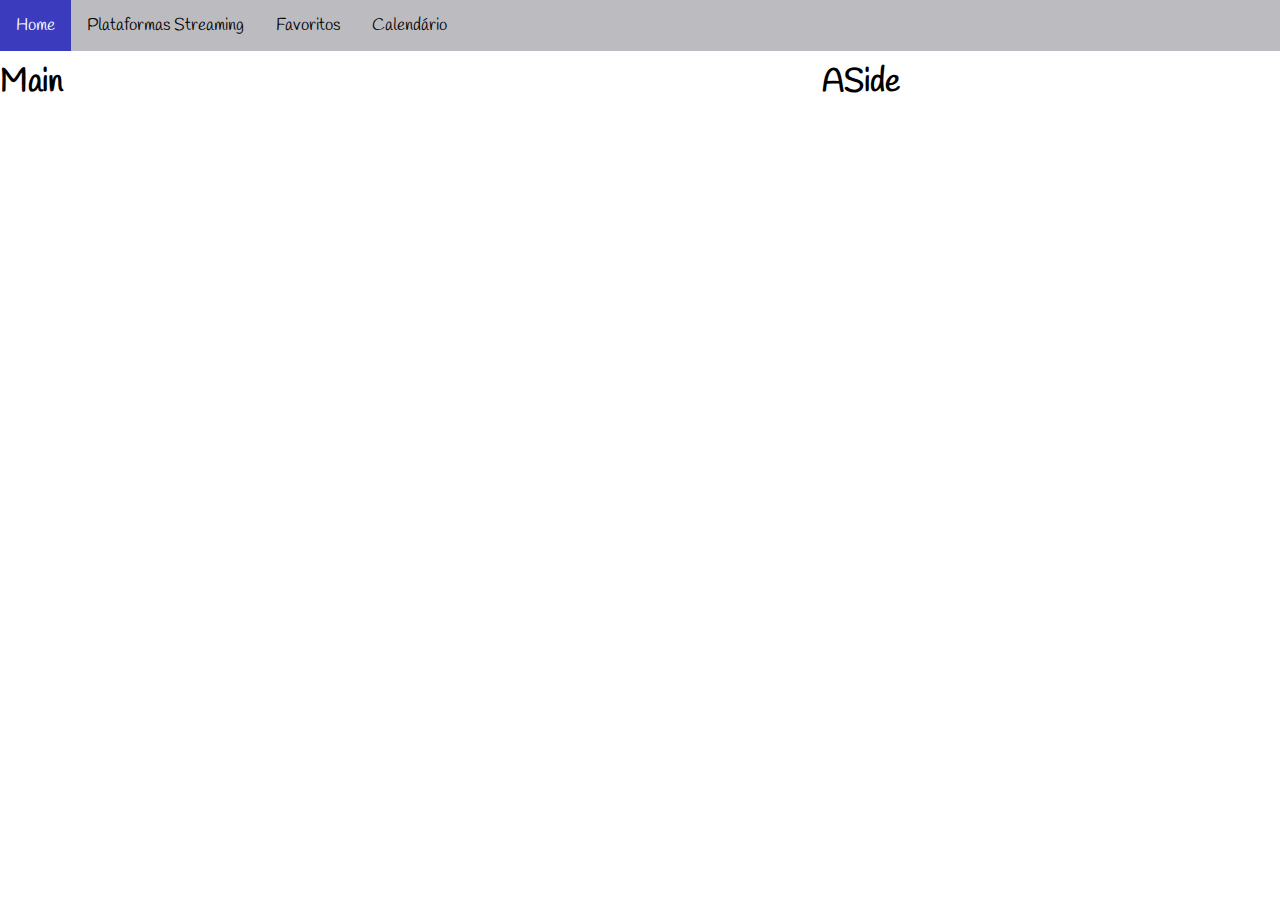
==== index.html @ 1967b13b "Adicionado o ficheiro index e css" ====
<!DOCTYPE html>
<html lang="pt">
<head>
    <meta charset="UTF-8">
    <meta name="viewport" content="width=device-width, initial-scale=1.0">
    <meta name="author" content="Rafael && Tiago Santos">
    <meta name="keywords" content="Lusofona movies">
    <meta name="description" content="Lusofona movies search machine">
    <title>LMSM</title>
    <link rel="stylesheet" href="assets/css/estilos.css">
    <link rel="shortcut icon" type="image/x-icon" href="assets/images/favicon.ico"/>
    <link rel="preconnect" href="https://fonts.gstatic.com">
    <link href="https://fonts.googleapis.com/css2?family=Handlee&display=swap" rel="stylesheet">
</head>
<body class="grid-container">
    <nav class="navbar">
        <a class="active" href="#home">Home</a>
        <a href="#news">Plataformas Streaming</a>
        <a href="#contact">Favoritos</a>
        <a href="#about">Calendário</a>
    </nav>
    <main>
        <h1>Main</h1>
    </main>
    <aside>
        <h1>ASide</h1>
    </aside>
</body>
</html>
---- assets/css/estilos.css ----
/* NAVBAR */

main {
    margin-top: 40px;
    grid-area: main;
}

aside {
    margin-top: 40px;
    grid-area: aside;
}

.navbar {
    grid-area: menu;
    background-color: rgb(188, 188, 192);
    overflow: hidden;
    position: fixed;
    top: 0;
    width: 100%;
}

.navbar a {
    float: left;
    color: #000000;
    text-align: center;
    padding: 14px 16px;
    text-decoration: none;
    font-size: 17px;
}
  
.navbar a:hover {
    background-color: #ddd;
    color: black;
}

.navbar a.active {
    background-color: #3a3cbd;
    color: white;
}

.grid-container {
    display: grid;
    grid-template-areas: 
        'menu menu menu'
        'main main aside';
}

body {
    margin: 0;
    font-family: 'Handlee', cursive;
}
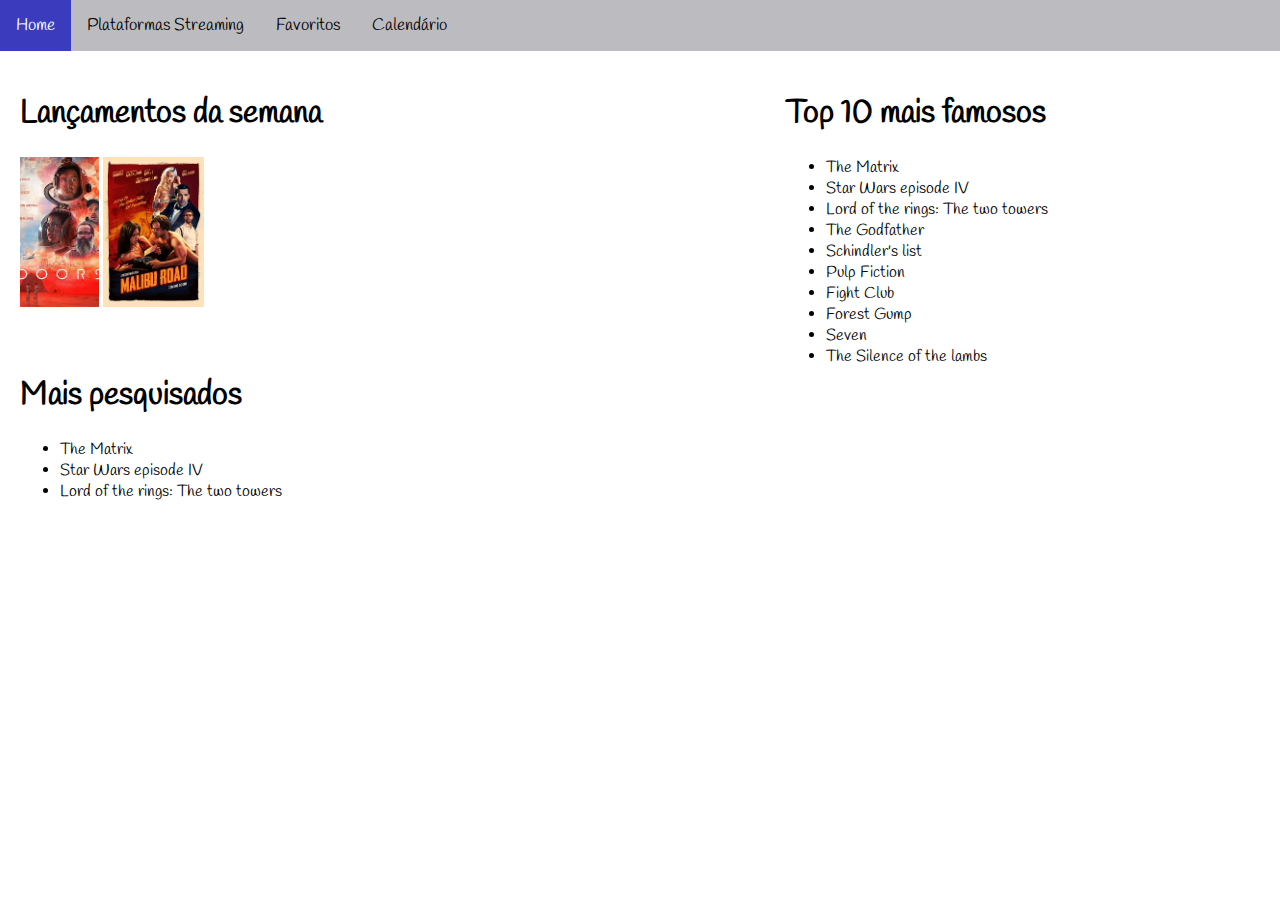
==== commit c93e2421: "Adicionados os lançamentos da semana" ====
--- a/index.html
+++ b/index.html
@@ -20,10 +20,32 @@
         <a href="#about">Calendário</a>
     </nav>
     <main>
-        <h1>Main</h1>
+        <h1>Lançamentos da semana</h1>
+        <img src="assets/images/doors.jpg">
+        <img src="assets/images/malibu.jpg">
     </main>
+    <section class="maisPesquisados">
+        <h1>Mais pesquisados</h1>
+        <ul>
+            <li>The Matrix</li>
+            <li>Star Wars episode IV</li>
+            <li>Lord of the rings: The two towers</li>
+        </ul> 
+    </section>
     <aside>
-        <h1>ASide</h1>
+        <h1>Top 10 mais famosos</h1>
+        <ul>
+            <li>The Matrix</li>
+            <li>Star Wars episode IV</li>
+            <li>Lord of the rings: The two towers</li>
+            <li>The Godfather</li>
+            <li>Schindler's list</li>
+            <li>Pulp Fiction</li>
+            <li>Fight Club</li>
+            <li>Forest Gump</li>
+            <li>Seven</li>
+            <li>The Silence of the lambs</li>
+        </ul> 
     </aside>
 </body>
 </html>--- a/assets/css/estilos.css
+++ b/assets/css/estilos.css
@@ -1,22 +1,32 @@
 /* NAVBAR */
 
 main {
-    margin-top: 40px;
+    margin:20px;
     grid-area: main;
 }
 
+main img {
+    height: 150px;
+}
+
 aside {
-    margin-top: 40px;
+    margin:20px;
     grid-area: aside;
+}
+
+aside ul{
+    
+}
+
+.maisPesquisados {
+    margin:20px;
+    grid-area: maisPesquisados;
 }
 
 .navbar {
     grid-area: menu;
     background-color: rgb(188, 188, 192);
     overflow: hidden;
-    position: fixed;
-    top: 0;
-    width: 100%;
 }
 
 .navbar a {
@@ -42,7 +52,8 @@
     display: grid;
     grid-template-areas: 
         'menu menu menu'
-        'main main aside';
+        'main main aside'
+        'maisPesquisados maisPesquisados aside';
 }
 
 body {
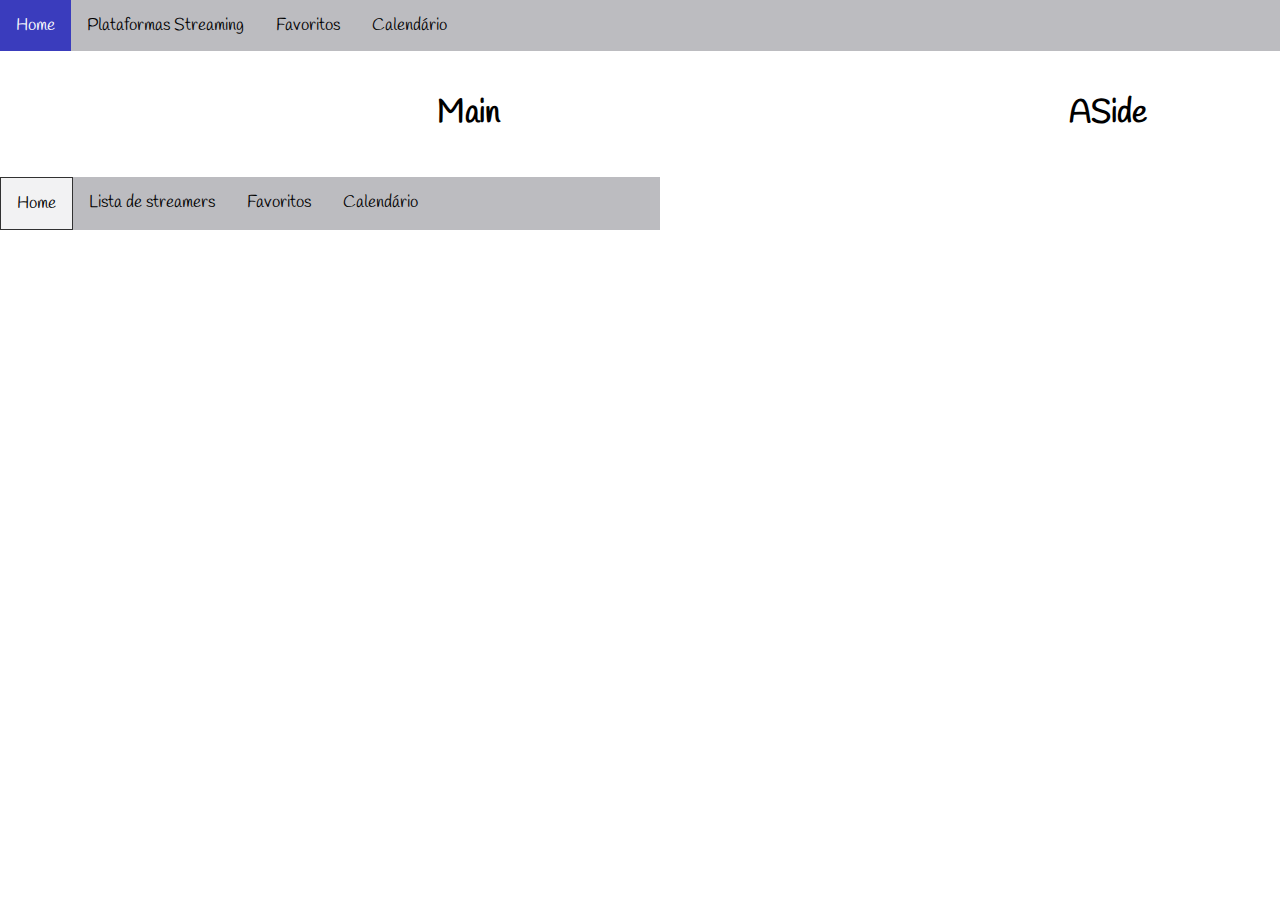
==== commit 0e294c43: "iniciado ficheiro html principal, criada layout" ====
--- a/index.html
+++ b/index.html
@@ -20,32 +20,62 @@
         <a href="#about">Calendário</a>
     </nav>
     <main>
-        <h1>Lançamentos da semana</h1>
-        <img src="assets/images/doors.jpg">
-        <img src="assets/images/malibu.jpg">
+        <h1>Main</h1>
     </main>
-    <section class="maisPesquisados">
-        <h1>Mais pesquisados</h1>
-        <ul>
-            <li>The Matrix</li>
-            <li>Star Wars episode IV</li>
-            <li>Lord of the rings: The two towers</li>
-        </ul> 
-    </section>
     <aside>
-        <h1>Top 10 mais famosos</h1>
-        <ul>
-            <li>The Matrix</li>
-            <li>Star Wars episode IV</li>
-            <li>Lord of the rings: The two towers</li>
-            <li>The Godfather</li>
-            <li>Schindler's list</li>
-            <li>Pulp Fiction</li>
-            <li>Fight Club</li>
-            <li>Forest Gump</li>
-            <li>Seven</li>
-            <li>The Silence of the lambs</li>
-        </ul> 
+        <h1>ASide</h1>
     </aside>
 </body>
+</html>
+
+<!DOCTYPE html>
+<html>
+
+<head>
+    <meta charset="UTF-8">
+    <meta name="viewport" content="width=device-width, initial-scale=1.0">
+    <meta name="author" content="Rafael && Tiago Santos">
+    <meta name="keywords" content="Lusofona movies">
+    <meta name="description" content="Lusofona movies search machine">
+    <link rel="stylesheet" href="assets/css/estilos.css">
+    <link rel="shortcut icon" type="image/x-icon" href="assets/images/favicon.ico" />
+    <link rel="preconnect" href="https://fonts.gstatic.com">
+    <link href="https://fonts.googleapis.com/css2?family=Handlee&display=swap" rel="stylesheet">
+    <style>
+        .grid-container {
+            display: grid;
+            grid-template-columns: auto auto auto;
+            text-align: center;
+        }
+
+        .grid-item {
+            background-color: rgba(255, 255, 255, 0.8);
+            border: 1px solid rgba(0, 0, 0, 0.8);
+            padding: 20px;
+            font-size: 30px;
+            text-align: center;
+        }
+    </style>
+    <title>renomear-Home</title>
+</head>
+
+<body>
+    <header class="grid-container">
+        <nav class="navbar">
+            <a class="grid-item" href="http://">
+                Home
+            </a>
+            <a href="http://">
+                Lista de streamers
+            </a>
+            <a class="box">
+                Favoritos
+            </a>
+            <a href="http://">
+                Calendário
+            </a>
+        </nav>
+    </header>
+</body>
+
 </html>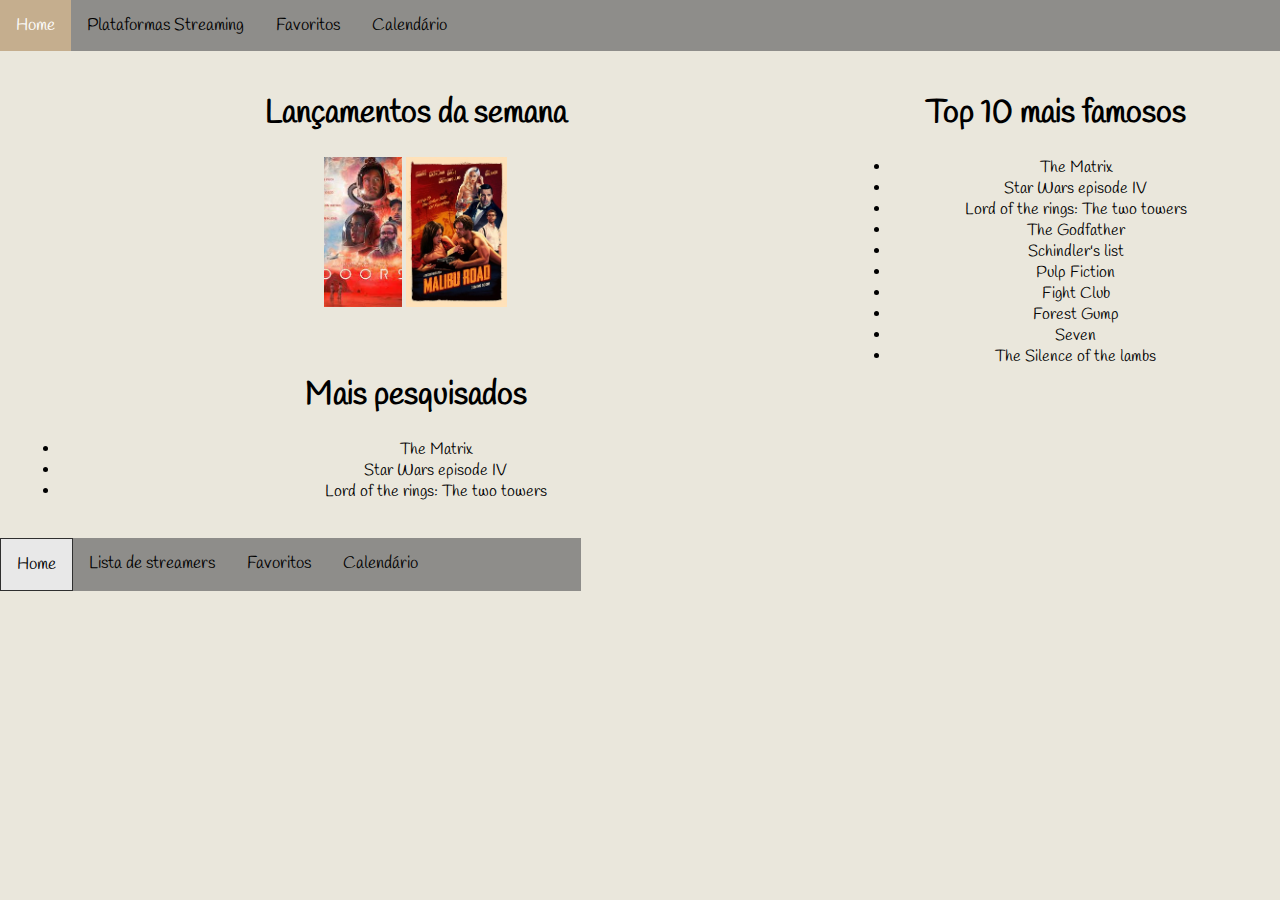
==== commit cb90c045: "Merge branch 'main' of https://github.com/Rafael-21902319/pw-projecto-a21902319-a22006933" ====
--- a/index.html
+++ b/index.html
@@ -20,10 +20,32 @@
         <a href="#about">Calendário</a>
     </nav>
     <main>
-        <h1>Main</h1>
+        <h1>Lançamentos da semana</h1>
+        <img src="assets/images/doors.jpg">
+        <img src="assets/images/malibu.jpg">
     </main>
+    <section class="maisPesquisados">
+        <h1>Mais pesquisados</h1>
+        <ul>
+            <li>The Matrix</li>
+            <li>Star Wars episode IV</li>
+            <li>Lord of the rings: The two towers</li>
+        </ul> 
+    </section>
     <aside>
-        <h1>ASide</h1>
+        <h1>Top 10 mais famosos</h1>
+        <ul>
+            <li>The Matrix</li>
+            <li>Star Wars episode IV</li>
+            <li>Lord of the rings: The two towers</li>
+            <li>The Godfather</li>
+            <li>Schindler's list</li>
+            <li>Pulp Fiction</li>
+            <li>Fight Club</li>
+            <li>Forest Gump</li>
+            <li>Seven</li>
+            <li>The Silence of the lambs</li>
+        </ul> 
     </aside>
 </body>
 </html>
--- a/assets/css/estilos.css
+++ b/assets/css/estilos.css
@@ -25,7 +25,7 @@
 
 .navbar {
     grid-area: menu;
-    background-color: rgb(188, 188, 192);
+    background-color:#8E8D8A;
     overflow: hidden;
 }
 
@@ -39,12 +39,12 @@
 }
   
 .navbar a:hover {
-    background-color: #ddd;
+    background-color: #D8C3A5;
     color: black;
 }
 
 .navbar a.active {
-    background-color: #3a3cbd;
+    background-color: #C5AE8E;
     color: white;
 }
 
@@ -59,4 +59,5 @@
 body {
     margin: 0;
     font-family: 'Handlee', cursive;
+    background-color:#EAE7DC;
 }
--- a/assets/css/estilos.css
+++ b/assets/css/estilos.css
@@ -25,7 +25,7 @@
 
 .navbar {
     grid-area: menu;
-    background-color: rgb(188, 188, 192);
+    background-color:#8E8D8A;
     overflow: hidden;
 }
 
@@ -39,12 +39,12 @@
 }
   
 .navbar a:hover {
-    background-color: #ddd;
+    background-color: #D8C3A5;
     color: black;
 }
 
 .navbar a.active {
-    background-color: #3a3cbd;
+    background-color: #C5AE8E;
     color: white;
 }
 
@@ -59,4 +59,5 @@
 body {
     margin: 0;
     font-family: 'Handlee', cursive;
+    background-color:#EAE7DC;
 }
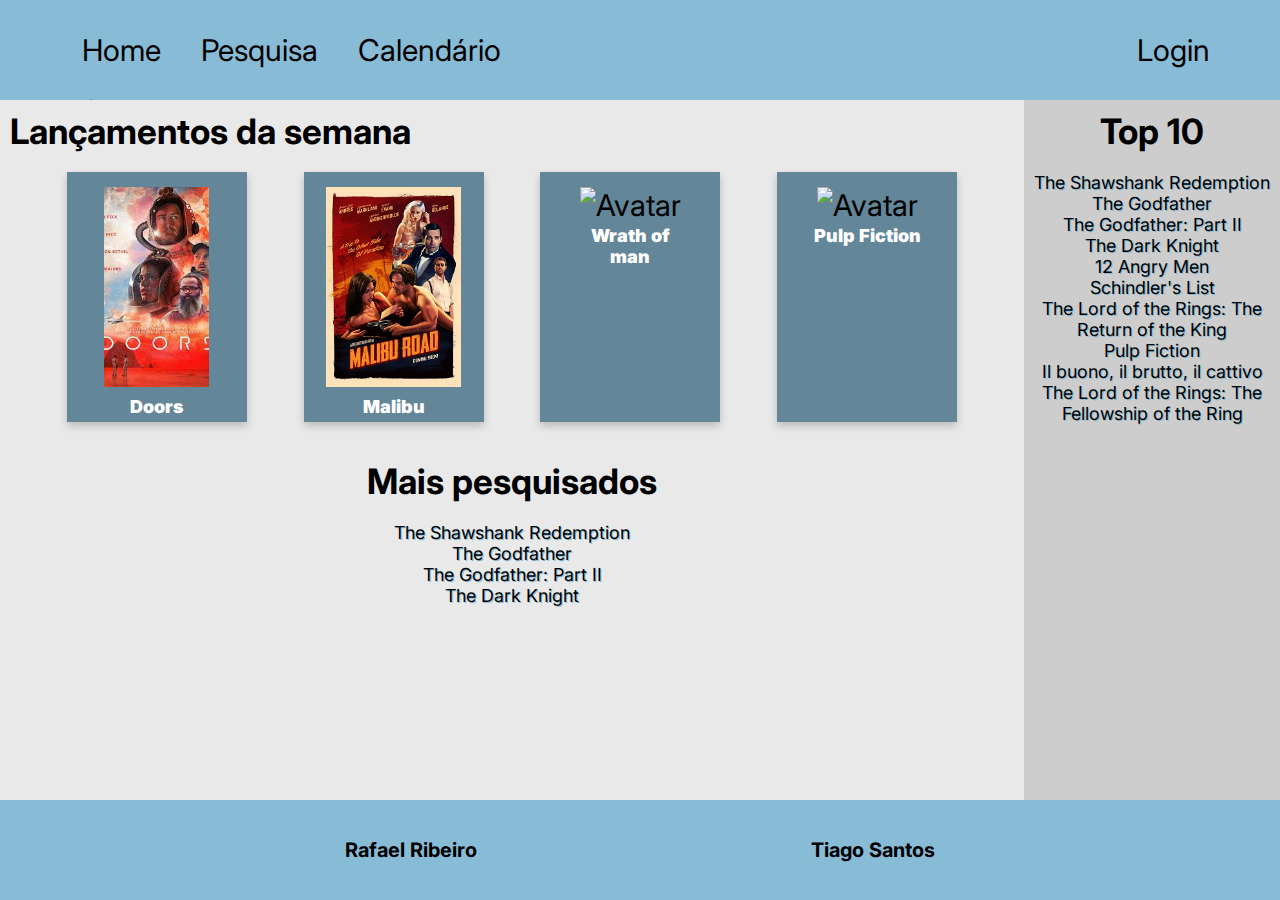
==== commit 92574308: "Alterada a entrada no menu de "onde ver" para Streaming" ====
--- a/index.html
+++ b/index.html
@@ -3,101 +3,88 @@
 <head>
     <meta charset="UTF-8">
     <meta name="viewport" content="width=device-width, initial-scale=1.0">
-    <meta name="author" content="Rafael && Tiago Santos">
+    <meta name="author" content="Rafael Ribeiro && Tiago Santos">
     <meta name="keywords" content="Lusofona movies">
     <meta name="description" content="Lusofona movies search machine">
-    <title>LMSM</title>
+    <title>Movie database</title>
     <link rel="stylesheet" href="assets/css/estilos.css">
     <link rel="shortcut icon" type="image/x-icon" href="assets/images/favicon.ico"/>
     <link rel="preconnect" href="https://fonts.gstatic.com">
-    <link href="https://fonts.googleapis.com/css2?family=Handlee&display=swap" rel="stylesheet">
+    <link href="https://fonts.googleapis.com/css2?family=Inter:wght@200&display=swap" rel="stylesheet">
 </head>
-<body class="grid-container">
-    <nav class="navbar">
-        <a class="active" href="#home">Home</a>
-        <a href="#news">Plataformas Streaming</a>
-        <a href="#contact">Favoritos</a>
-        <a href="#about">Calendário</a>
+<body>
+    <nav>
+        <ul class="menu" id="menu">
+            <li><a href="#">Home</a></li>
+            <li><a href="pesquisa.html">Pesquisa</a></li>
+            <li><a href="calendario.html">Calendário</a></li>
+            <li><a href="plataformas.html">Streaming</a></li>
+            <li><a href="info.html">Informação</a></li>
+        </ul>
+        <ul class="menu" id="login">
+            <li><a href="login.html">Login</a></li>
+        </ul>
     </nav>
     <main>
-        <h1>Lançamentos da semana</h1>
-        <img src="assets/images/doors.jpg">
-        <img src="assets/images/malibu.jpg">
+        <h1>
+            Lançamentos da semana
+        </h1>
+        <div class="cards">
+            <div class="card">
+                <img src="assets/images/doors.jpg" alt="Avatar">
+                <div class="cardLabel">
+                    <h4><b>Doors</b></h4>
+                </div>
+            </div> 
+            <div class="card">
+                <img src="assets/images/malibu.jpg" alt="Avatar">
+                <div class="cardLabel">
+                    <h4><b>Malibu</b></h4>
+                </div>
+            </div>
+            <div class="card">
+                <img src="assets/images/wrath_of_man.jpg" alt="Avatar">
+                <div class="cardLabel">
+                    <h4><b>Wrath of man</b></h4>
+                </div>
+            </div>
+            <div class="card">
+                <img src="assets/images/pulp_fiction.jpg" alt="Avatar">
+                <div class="cardLabel">
+                    <h4><b>Pulp Fiction</b></h4>
+                </div>
+            </div>
+        </div>
     </main>
-    <section class="maisPesquisados">
-        <h1>Mais pesquisados</h1>
+    <div class="submain">
+        <h1>
+            Mais pesquisados
+        </h1>
         <ul>
-            <li>The Matrix</li>
-            <li>Star Wars episode IV</li>
-            <li>Lord of the rings: The two towers</li>
-        </ul> 
-    </section>
+            <li>The Shawshank Redemption</li>
+            <li>The Godfather</li>
+            <li>The Godfather: Part II</li>
+            <li>The Dark Knight</li>
+        </ul>
+    </div>
     <aside>
-        <h1>Top 10 mais famosos</h1>
+        <h1>Top 10</h1>
         <ul>
-            <li>The Matrix</li>
-            <li>Star Wars episode IV</li>
-            <li>Lord of the rings: The two towers</li>
+            <li>The Shawshank Redemption</li>
             <li>The Godfather</li>
-            <li>Schindler's list</li>
+            <li>The Godfather: Part II</li>
+            <li>The Dark Knight</li>
+            <li>12 Angry Men</li>
+            <li>Schindler's List</li>
+            <li>The Lord of the Rings: The Return of the King</li>
             <li>Pulp Fiction</li>
-            <li>Fight Club</li>
-            <li>Forest Gump</li>
-            <li>Seven</li>
-            <li>The Silence of the lambs</li>
-        </ul> 
+            <li>Il buono, il brutto, il cattivo</li>
+            <li>The Lord of the Rings: The Fellowship of the Ring</li>
+        </ul>
     </aside>
+    <footer>
+        <h3>Rafael Ribeiro</h3>
+        <h3>Tiago Santos</h3>
+    </footer>
 </body>
-</html>
-
-<!DOCTYPE html>
-<html>
-
-<head>
-    <meta charset="UTF-8">
-    <meta name="viewport" content="width=device-width, initial-scale=1.0">
-    <meta name="author" content="Rafael && Tiago Santos">
-    <meta name="keywords" content="Lusofona movies">
-    <meta name="description" content="Lusofona movies search machine">
-    <link rel="stylesheet" href="assets/css/estilos.css">
-    <link rel="shortcut icon" type="image/x-icon" href="assets/images/favicon.ico" />
-    <link rel="preconnect" href="https://fonts.gstatic.com">
-    <link href="https://fonts.googleapis.com/css2?family=Handlee&display=swap" rel="stylesheet">
-    <style>
-        .grid-container {
-            display: grid;
-            grid-template-columns: auto auto auto;
-            text-align: center;
-        }
-
-        .grid-item {
-            background-color: rgba(255, 255, 255, 0.8);
-            border: 1px solid rgba(0, 0, 0, 0.8);
-            padding: 20px;
-            font-size: 30px;
-            text-align: center;
-        }
-    </style>
-    <title>renomear-Home</title>
-</head>
-
-<body>
-    <header class="grid-container">
-        <nav class="navbar">
-            <a class="grid-item" href="http://">
-                Home
-            </a>
-            <a href="http://">
-                Lista de streamers
-            </a>
-            <a class="box">
-                Favoritos
-            </a>
-            <a href="http://">
-                Calendário
-            </a>
-        </nav>
-    </header>
-</body>
-
 </html>--- a/assets/css/estilos.css
+++ b/assets/css/estilos.css
@@ -1,63 +1,358 @@
-/* NAVBAR */
+* {
+    box-sizing:border-box;
+    padding:0;
+    margin:0;
+    font-family: 'Inter', sans-serif;
+}
+
+ul{
+    margin:0;
+    padding:0;
+}
+
+nav {
+    grid-area:menu;
+    background-color: #88BBD6;
+    display: inline-flex;
+}
+
+nav ul {
+    margin-left:0;
+    padding-left:0;
+    list-style-type: none;
+    display: inline-block;
+    width:100%;
+}
+
+nav ul a {
+    display: inline-block;
+    padding: 22px 10px 3px 22px;
+    text-decoration: none;
+    color: #000000;
+}
+
+nav ul li {
+    display:inline;
+}
+
+#menu {
+    text-align:left;
+    padding-left: 50px;
+}
+
+#login {
+    text-align:right;
+    padding-right: 50px;
+}
 
 main {
-    margin:20px;
-    grid-area: main;
+    grid-area:main;
+    background-color:#E9E9E9;
+
+}
+
+main h1 {
+    font-size: 35px;
 }
 
 main img {
-    height: 150px;
+    max-width:100%;
+}
+
+.submain {
+    grid-area:submain;
+    background-color:#E9E9E9;
+    text-align:center;
+}
+
+.submain h1 {
+    font-size: 35px;
+    margin-bottom: 20px;
+}
+
+.submain ul {
+    font-size: 18px;
+    list-style-type: none;
+}
+
+.submain ul li {
+    text-shadow: 1px 1px #88BBD6;
 }
 
 aside {
-    margin:20px;
-    grid-area: aside;
-}
-
-aside ul{
+    grid-area:aside;
+    background-color:#CDCDCD;
+    text-align:center;
+}
+
+aside h1 {
+    font-size: 35px;
+    margin-bottom: 20px;
+}
+
+aside ul {
+    font-size: 18px;
+    list-style-type: none;
+}
+
+aside ul li {
+    text-shadow: 1px 1px #88BBD6;
+}
+
+aside table {
+    width: 100%;
+    font-size: 18px;
+    margin: 25px auto;
+    border-collapse: collapse;
+    border: 1px solid #88BBD6;
+    border-bottom: 2px solid #88BBD6;
+    box-shadow: 0px 0px 20px rgba(0,0,0,0.10),
+                0px 10px 20px rgba(0,0,0,0.05),
+                0px 20px 20px rgba(0,0,0,0.05),
+                0px 30px 20px rgba(0,0,0,0.05);
+}
+
+aside table tr:nth-child(odd){
+    background: #d2ebf7;
+}
+
+aside table tr:nth-child(even){
+    background: #e0f0f8;
+}
+
+aside table th {
+    height: 30px;
+    background-color: #88BBD6;
+}
+
+aside table tr:hover {
+    background-color: #E9E9E9;
+}
+
+footer {
+    grid-area:footer;
+    color: black;
+    background-color:#88BBD6;
+    display: flex;
+    justify-content: space-evenly;
+    align-items: center;
+    padding: 30px 30px 20px 30px;
+    text-align:center;
+}
+
+footer h3 {
+    font-size: 20px;
+}
+
+body {
+    display:grid;
+    width:100vw;
+    height:100vh;
+    grid-template-rows:50px 1fr 50px;
+    grid-template-columns:1fr 3fr 1fr;
+    grid-template-areas:
+        'menu    menu    menu'
+        'main    main    aside'
+        'submain submain aside'
+        'footer  footer  footer';
+    background-color:#E9E9E9;
+}
+
+body > * {
+    font-size:30px;
+    padding:10px;
+}
+
+@media (max-width:600px) {
+    body {
+        display:grid;
+        width:100vw;
+        height:100vh;
+        grid-template-columns:1fr;
+        grid-template-rows:9vw 7vw 1fr 7vw 7vw;
+        grid-template-areas:
+            'menu'
+            'main'
+            'submain'
+            'aside'
+            'footer';
+        grid-gap:10px;
+        background-color:rgb(0, 0, 0);
+        padding:10px;
+    }
     
-}
-
-.maisPesquisados {
-    margin:20px;
-    grid-area: maisPesquisados;
-}
-
-.navbar {
-    grid-area: menu;
-    background-color:#8E8D8A;
-    overflow: hidden;
-}
-
-.navbar a {
+    ul li {
+        display:inline-block;
+    }
+}
+
+@media (min-width:601px) {
+    body {
+        display:grid;
+        width:100vw;
+        height:100vh;
+        grid-template-rows:100px 1fr 1fr 100px;
+        grid-template-columns:1fr 3fr 1fr;
+        grid-template-areas:
+            'menu    menu    menu'
+            'main    main    aside'
+            'submain submain aside'
+            'footer  footer  footer';
+        grid-gap:0vw;
+        background-color:#C5C6C7;
+        padding:0px;
+    }
+}
+ .cards {
+    display: flex;
+    justify-content: space-evenly;
+ }
+.card {
+    margin-top:20px;
+    padding: 15px;
+    box-shadow: 0 4px 8px 0 rgba(0,0,0,0.2);
+    transition: 0.3s;
+    height: 250px;
+    width: 180px;
+    background-color:#638699;
+    display:inline-block;
+    text-align:center;
+}
+
+.card img {
+    height: 200px;
+}
+/* On mouse-over, add a deeper shadow */
+.card:hover {
+    box-shadow: 0 8px 16px 0 rgba(0,0,0,0.2);
+}
+
+/* Add some padding inside the card container */
+.cardLabel {
+    padding: 2px 16px;
+    font-size: 18px;
+    color: white;
+}
+
+.sub_nav{
+    text-align: 0;
+    margin: 70px 0;
+    padding-left: 0;
+    padding-right: 0;
+    list-style-type: none;
+    width: auto;
+}
+
+.sub_nav ul a{
+padding: 3px 10px 3px 22px;
+text-decoration: none;
+color: #FFF;
+border-right: 1px solid #FFF;
+}
+
+.cardCal {
+    margin: 20px 0;
+    padding: 15px;
+    box-shadow: 0 4px 8px 0 rgba(0,0,0,0.2);
+    transition: 0.3s;
+    height: 250px;
+    width: 180px;
+    background-color:#638699;
+    display:inline-block;
+    text-align:center;
+}
+
+.cardsCal {
+    box-shadow: 0 8px 16px 0 rgba(0,0,0,0.2);
+}
+
+.cardCal img {
+    height: 200px;
+}
+/* On mouse-over, add a deeper shadow */
+.cardCal:hover {
+    box-shadow: 0 8px 16px 0 rgba(0,0,0,0.2);
+}
+
+@media (min-width:601px) {
+    .bodyPes {
+        display:grid;
+        width:100vw;
+        height:100vh;
+        grid-template-rows:100px 1fr 1fr 100px;
+        grid-template-columns:1fr 3fr 1fr;
+        grid-template-areas:
+            'menu    menu    menu'
+            'aside    main    main'
+            'aside submain submain'
+            'footer  footer  footer';
+        grid-gap:0vw;
+        background-color:#C5C6C7;
+        padding:0px;
+    }
+}
+  
+  /* Style the search field */
+  form.search_by_name input[type=text] {
+    margin: 30px 0;
+    padding: 10px;
+    font-size: 17px;
+    border: 1px solid grey;
     float: left;
-    color: #000000;
-    text-align: center;
-    padding: 14px 16px;
-    text-decoration: none;
+    width: 60%;
+    background: #f1f1f1;
+  }
+  
+  /* Style the submit button */
+  form.search_by_name button {
+    margin: 30px 0;
+    float: left;
+    width: 20%;
+    padding: 10px;
+    background: #2196F3;
+    color: white;
     font-size: 17px;
-}
+    border: 1px solid grey;
+    border-left: none; /* Prevent double borders */
+    cursor: pointer;
+  }
   
-.navbar a:hover {
-    background-color: #D8C3A5;
-    color: black;
-}
-
-.navbar a.active {
-    background-color: #C5AE8E;
-    color: white;
-}
-
-.grid-container {
-    display: grid;
-    grid-template-areas: 
-        'menu menu menu'
-        'main main aside'
-        'maisPesquisados maisPesquisados aside';
-}
-
-body {
-    margin: 0;
-    font-family: 'Handlee', cursive;
-    background-color:#EAE7DC;
-}
+  form.search_by_name button:hover {
+    background: #0b7dda;
+  }
+  
+  /* Clear floats */
+  form.search_by_name::after {
+    content: "";
+    clear: both;
+    display: table;
+  }
+
+  .checkBoxs{
+    float: left;
+  }
+
+  .checkBox{
+      text-align: left;
+  }
+.navAside{
+ background-color: #CDCDCD;
+} 
+
+.navAside ul > li {
+    display: block;
+    position: relative;
+    }
+.navAside > ul > li ul {
+    display: none;
+    }
+    
+
+.navAside > ul > li ul {display: none;}
+.navAside > ul li:hover > ul {display:block;}
+
+.inputSubmit{
+    display: block; 
+    margin: 1rem auto; 
+    padding: 0.5rem 1rem;
+}
